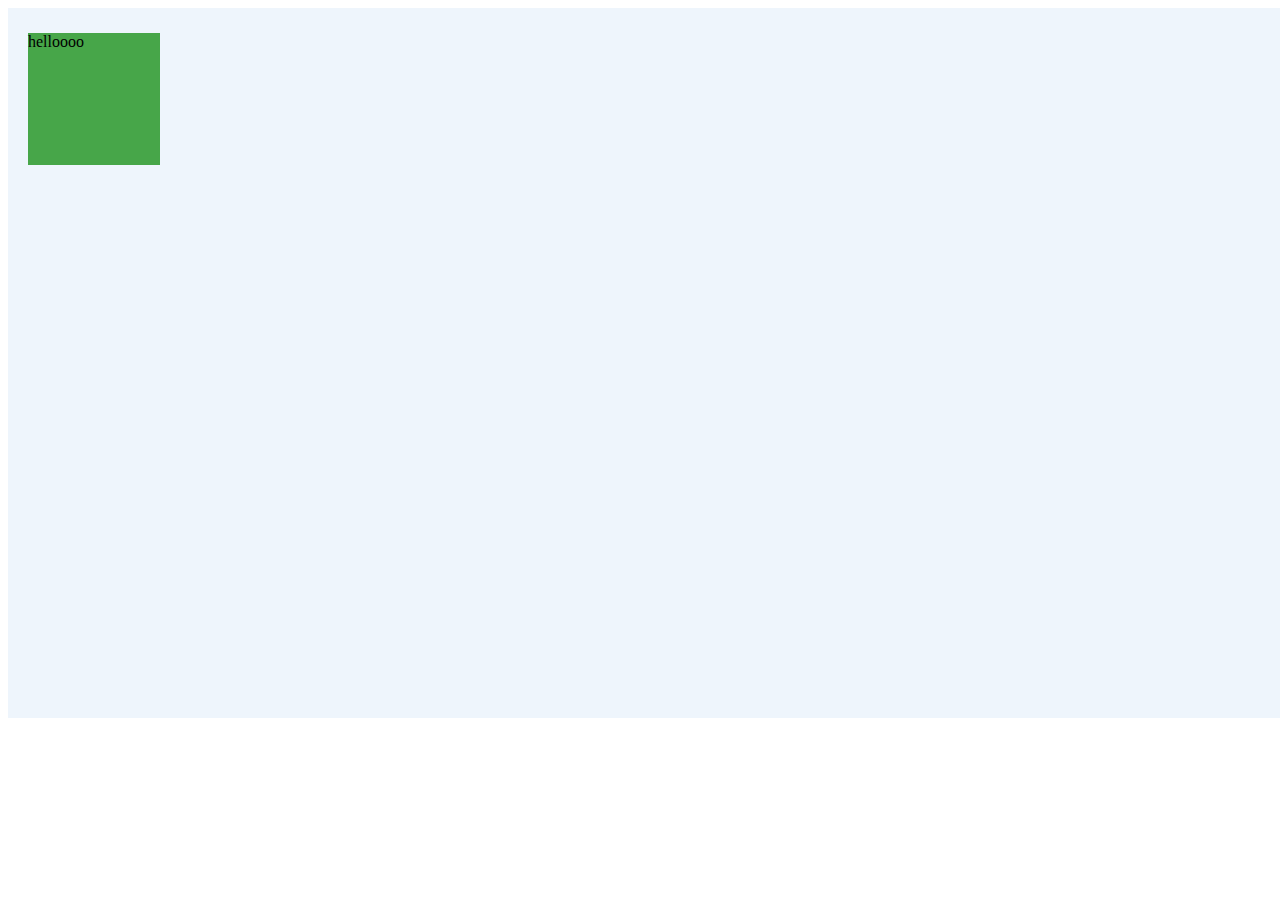
==== MidtermSpaceDesign.html @ bacd235b "FirstCommit" ====
<!DOCTYPE html>
<html>
<head>
	<title>Midterm Space Design</title>
	<meta charset="utf-8">
	<link rel="stylesheet" type="text/css" href="MidtermSpaceDesign.css">
</head>

<body>
	<div id="container">
		<div id="square1">
				<div class="tooltip"> helloooo<br><br>
					<span class="tooltiptext">play an audio clip</span>
				</div><br><br>
		</div>
	</div>
</body>
</html>
---- MidtermSpaceDesign.css ----
@charset "utf-8";

#container {
	width: 1420px;
	height: 710px;
	float: left;
	background: #EEF5FC;
}

#square1 {
	width: 132px;
	height: 132px;
	float: left;
	margin: 20px;
	margin-top: 25px;
	background: #47A649;
}

.tooltip {
    position: relative;
    display: inline-block;
    /*border-bottom: 1px dotted black;*/
	background-color: #47A649;
}

.tooltip .tooltiptext {
    visibility: hidden;
    width: 120px;
    background-color: black;
    color: #fff;
    text-align: center;
    border-radius: 6px;
    padding: 5px 0;
    
    /* Position the tooltip */
    position: absolute;
    z-index: 1;
    top: -20px;
    left: 110%;
}

.tooltip:hover .tooltiptext {
    visibility: visible;
}
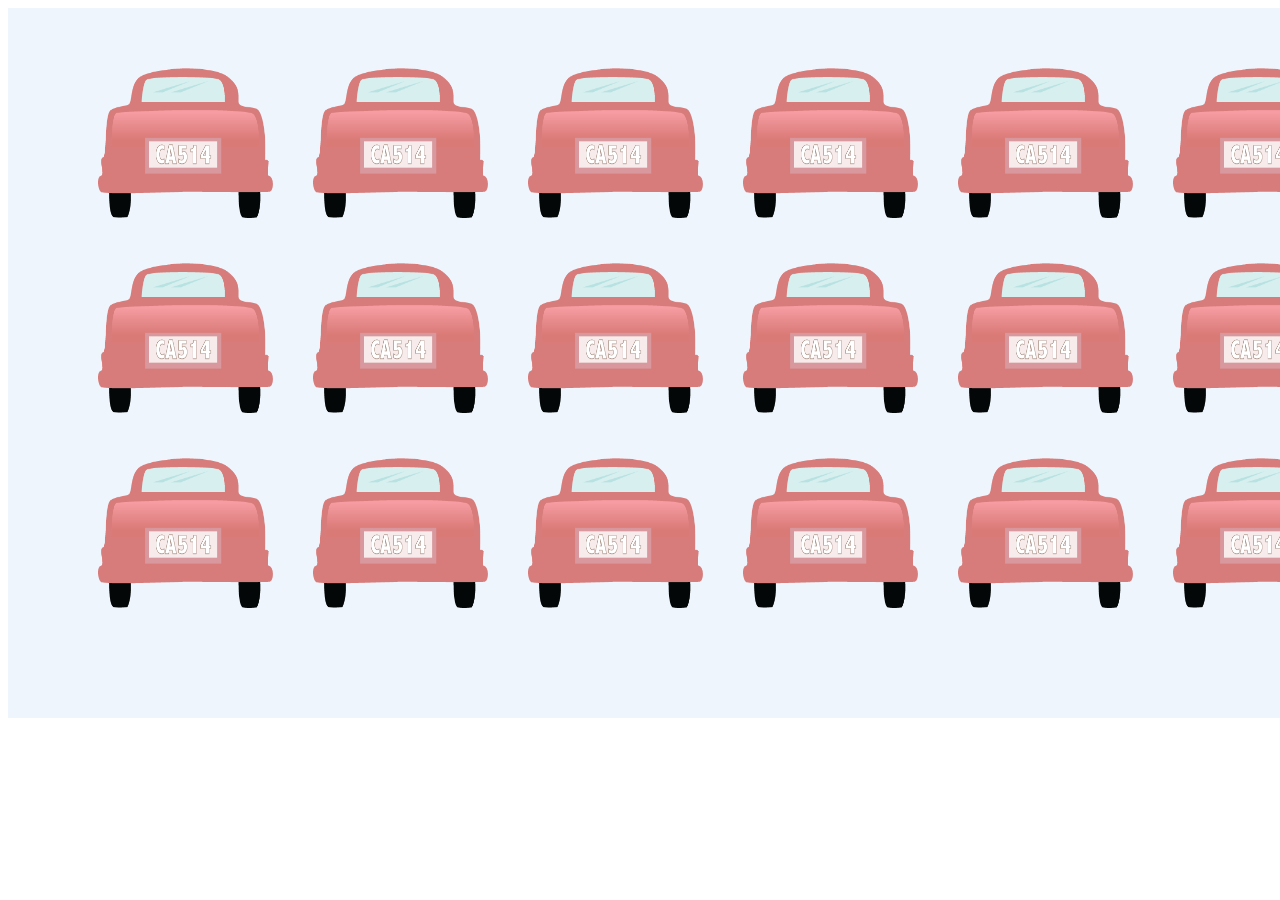
==== commit c5f094eb: "TableOfContents" ====
--- a/MidtermSpaceDesign.html
+++ b/MidtermSpaceDesign.html
@@ -8,11 +8,101 @@
 
 <body>
 	<div id="container">
+		<div id="blankSpaceTop">
+		</div>
+		<div id="blankSpace">
+		</div>
 		<div id="square1">
-				<div class="tooltip"> helloooo<br><br>
-					<span class="tooltiptext">play an audio clip</span>
-				</div><br><br>
+				<div class="tooltip"> <img src="Car.png" alt="Car" width="175" height="150">
+					<span class="tooltiptext">Story of car</span>
+				</div>
 		</div>
+		<div id="square1">
+				<div class="tooltip"> <img src="Car.png" alt="Car" width="175" height="150">
+					<span class="tooltiptext">Story of car</span>
+				</div>
+		</div>
+		<div id="square1">
+				<div class="tooltip"> <img src="Car.png" alt="Car" width="175" height="150">
+					<span class="tooltiptext">Story of car</span>
+				</div>
+		</div>
+		<div id="square1">
+				<div class="tooltip"> <img src="Car.png" alt="Car" width="175" height="150">
+					<span class="tooltiptext">Story of car</span>
+				</div>
+		</div>
+		<div id="square1">
+				<div class="tooltip"> <img src="Car.png" alt="Car" width="175" height="150">
+					<span class="tooltiptext">Story of car</span>
+				</div>
+		</div>
+		<div id="square1">
+				<div class="tooltip"> <img src="Car.png" alt="Car" width="175" height="150">
+					<span class="tooltiptext">Story of car</span>
+				</div>
+		</div>
+		<div id="square1">
+				<div class="tooltip"> <img src="Car.png" alt="Car" width="175" height="150">
+					<span class="tooltiptext">Story of car</span>
+				</div>
+		</div>
+		<div id="square1">
+				<div class="tooltip"> <img src="Car.png" alt="Car" width="175" height="150">
+					<span class="tooltiptext">Story of car</span>
+				</div>
+		</div>
+		<div id="square1">
+				<div class="tooltip"> <img src="Car.png" alt="Car" width="175" height="150">
+					<span class="tooltiptext">Story of car</span>
+				</div>
+		</div>
+		<div id="square1">
+				<div class="tooltip"> <img src="Car.png" alt="Car" width="175" height="150">
+					<span class="tooltiptext">Story of car</span>
+				</div>
+		</div>
+		<div id="square1">
+				<div class="tooltip"> <img src="Car.png" alt="Car" width="175" height="150">
+					<span class="tooltiptext">Story of car</span>
+				</div>
+		</div>
+		<div id="square1">
+				<div class="tooltip"> <img src="Car.png" alt="Car" width="175" height="150">
+					<span class="tooltiptext">Story of car</span>
+				</div>
+		</div>
+		<div id="square1">
+				<div class="tooltip"> <img src="Car.png" alt="Car" width="175" height="150">
+					<span class="tooltiptext">Story of car</span>
+				</div>
+		</div>
+		<div id="square1">
+				<div class="tooltip"> <img src="Car.png" alt="Car" width="175" height="150">
+					<span class="tooltiptext">Story of car</span>
+				</div>
+		</div>
+		<div id="square1">
+				<div class="tooltip"> <img src="Car.png" alt="Car" width="175" height="150">
+					<span class="tooltiptext">Story of car</span>
+				</div>
+		</div>
+		<div id="square1">
+				<div class="tooltip"> <img src="Car.png" alt="Car" width="175" height="150">
+					<span class="tooltiptext">Story of car</span>
+				</div>
+		</div>
+		<div id="square1">
+				<div class="tooltip"> <img src="Car.png" alt="Car" width="175" height="150">
+					<span class="tooltiptext">Story of car</span>
+				</div>
+		</div>
+		<div id="square1">
+				<div class="tooltip"> <img src="Car.png" alt="Car" width="175" height="150">
+					<span class="tooltiptext">Story of car</span>
+				</div>
+		</div>
+
 	</div>
 </body>
 </html>--- a/MidtermSpaceDesign.css
+++ b/MidtermSpaceDesign.css
@@ -7,20 +7,40 @@
 	background: #EEF5FC;
 }
 
+#blankSpace {
+	width: 70px;
+	height: 675px;
+	float: left;
+}
+
+#blankSpaceTop {
+	width: 1420px;
+	height: 35px;
+	float: left;
+}
+
 #square1 {
-	width: 132px;
-	height: 132px;
+	width: 175px;
+	height: 150px;
 	float: left;
 	margin: 20px;
 	margin-top: 25px;
-	background: #47A649;
+	background: #EEF5FC;
+}
+
+/* Centered text */
+.centered {
+    position: absolute;
+    top: 50%;
+    left: 50%;
+    transform: translate(-50%, -50%);
 }
 
 .tooltip {
     position: relative;
     display: inline-block;
     /*border-bottom: 1px dotted black;*/
-	background-color: #47A649;
+	background-color: #EEF5FC;
 }
 
 .tooltip .tooltiptext {
@@ -35,8 +55,9 @@
     /* Position the tooltip */
     position: absolute;
     z-index: 1;
-    top: -20px;
-    left: 110%;
+    top: 100%;
+    left: 50%;
+    margin-left: -60px;
 }
 
 .tooltip:hover .tooltiptext {
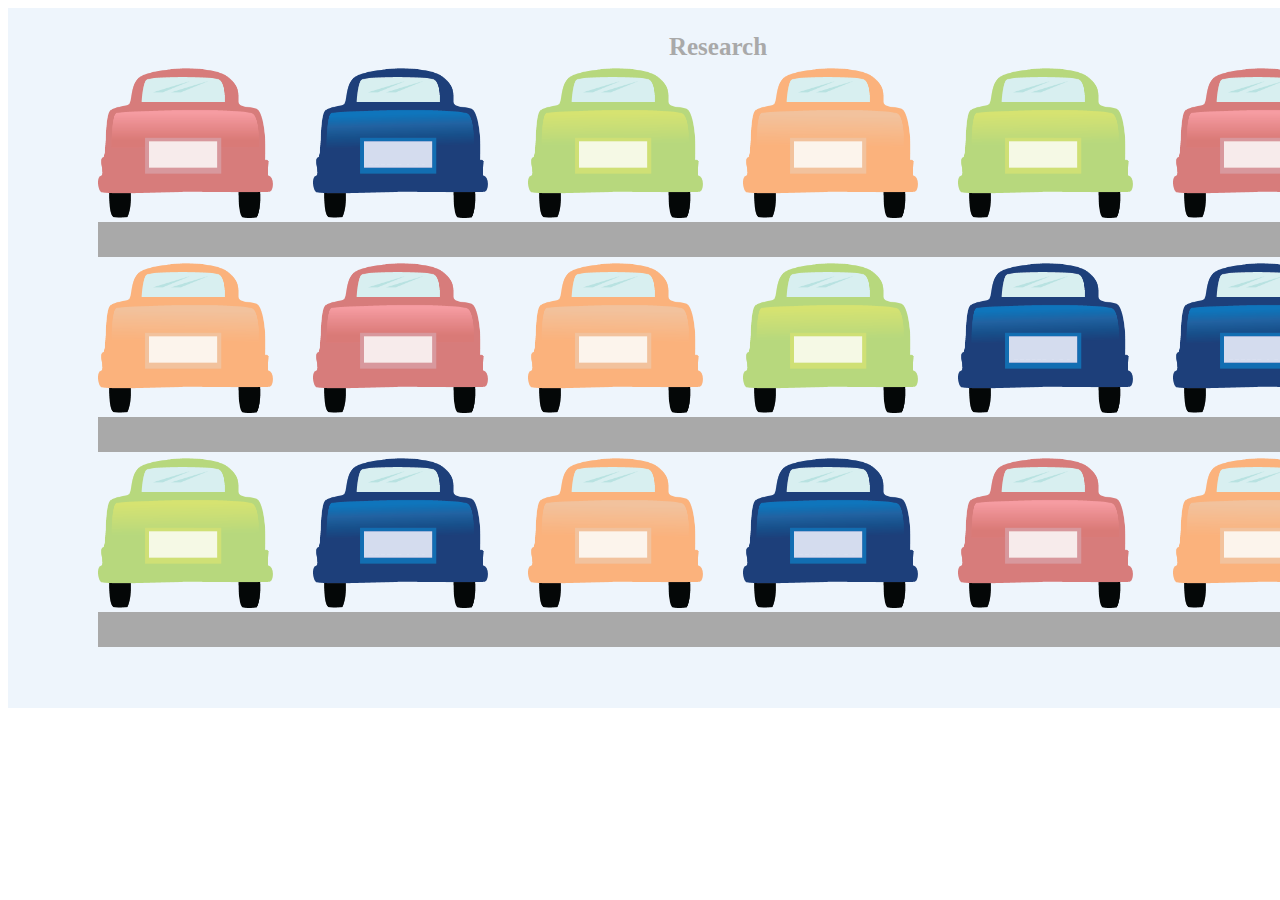
==== commit 86e3d6f9: "Update" ====
--- a/MidtermSpaceDesign.html
+++ b/MidtermSpaceDesign.html
@@ -8,101 +8,114 @@
 
 <body>
 	<div id="container">
-		<div id="blankSpaceTop">
-		</div>
-		<div id="blankSpace">
+		<a href="Assignment 1.pdf">
+			<div id="blankSpaceTop"> 
+				<h1>Research</h1> 
+			</div>
+		</a>
+		<div id="blankSpace"></div>
+		<!-- First Row -->
+		<div id="square1">
+				<div class="tooltip"> <img src="CarPink.png" alt="Car" width="175" height="150">
+					<span class="tooltiptext">One time I saw a couple breaking up in front of the whole foods.</span>
+				</div>
+				<div id="bar"></div>
 		</div>
 		<div id="square1">
-				<div class="tooltip"> <img src="Car.png" alt="Car" width="175" height="150">
+				<div class="tooltip"> <img src="CarBlue.png" alt="Car" width="175" height="150">
+					<span class="tooltiptext">I am from London and I came to this spot because of Nero. I thought it would be a nice place to get a coffee and its really nice.</span>
+				</div>
+		</div>
+		<div id="square1">
+				<div class="tooltip"> <img src="CarGreen.png" alt="Car" width="175" height="150">
+					<span class="tooltiptext">I come here to do my grocery shopping, I study at bereklee and I live near by.</span>
+				</div>
+		</div>
+		<div id="square1">
+				<div class="tooltip"> <img src="CarOrange.png" alt="Car" width="175" height="150">
+					<span class="tooltiptext">I just really like doing work in nero, especially next to the window because I can see the different kinds of people walking by.</span>
+				</div>
+		</div>
+		<div id="square1">
+				<div class="tooltip"> <img src="CarGreen.png" alt="Car" width="175" height="150">
+					<span class="tooltiptext">We came into to boston to visit for the day and parked in that parking structure behind us.</span>
+				</div>
+		</div>
+		<div id="square1">
+				<div class="tooltip"> <img src="CarPink.png" alt="Car" width="175" height="150">
+					<span class="tooltiptext">Story of car</span>
+				</div>
+		</div>
+
+		<!-- Second Row -->
+		<div id="square1">
+				<div class="tooltip"> <img src="CarOrange.png" alt="Car" width="175" height="150">
+					<span class="tooltiptext">Story of car</span>
+				</div>
+				<div id="bar"></div>
+		</div>
+		<div id="square1">
+				<div class="tooltip"> <img src="CarPink.png" alt="Car" width="175" height="150">
 					<span class="tooltiptext">Story of car</span>
 				</div>
 		</div>
 		<div id="square1">
-				<div class="tooltip"> <img src="Car.png" alt="Car" width="175" height="150">
+				<div class="tooltip"> <img src="CarOrange.png" alt="Car" width="175" height="150">
 					<span class="tooltiptext">Story of car</span>
 				</div>
 		</div>
 		<div id="square1">
-				<div class="tooltip"> <img src="Car.png" alt="Car" width="175" height="150">
+				<div class="tooltip"> <img src="CarGreen.png" alt="Car" width="175" height="150">
 					<span class="tooltiptext">Story of car</span>
 				</div>
 		</div>
 		<div id="square1">
-				<div class="tooltip"> <img src="Car.png" alt="Car" width="175" height="150">
+				<div class="tooltip"> <img src="CarBlue.png" alt="Car" width="175" height="150">
 					<span class="tooltiptext">Story of car</span>
 				</div>
 		</div>
 		<div id="square1">
-				<div class="tooltip"> <img src="Car.png" alt="Car" width="175" height="150">
+				<div class="tooltip"> <img src="CarBlue.png" alt="Car" width="175" height="150">
+					<span class="tooltiptext">Story of car</span>
+				</div>
+		</div>
+
+		<!--Third Row -->
+		<div id="square1">
+				<div class="tooltip"> <img src="CarGreen.png" alt="Car" width="175" height="150">
+					<span class="tooltiptext2">
+						<p>
+							Where does it come from?Contrary to popular belief, Lorem Ipsum is not simply random text. It has roots in a piece of classical Latin literature from 45 BC, making it over 2000 years old. Richard McClintock, a Latin professor at Hampden-Sydney College in Virginia, looked up one of the more obscure Latin words, consectetur, from a Lorem Ipsum passage, and going through the cites of the word in classical literature, discovered the undoubtable source. 
+						</p>
+					</span>
+				</div>
+				<div id="bar"></div>
+		</div>
+		<div id="square1">
+				<div class="tooltip"> <img src="CarBlue.png" alt="Car" width="175" height="150">
 					<span class="tooltiptext">Story of car</span>
 				</div>
 		</div>
 		<div id="square1">
-				<div class="tooltip"> <img src="Car.png" alt="Car" width="175" height="150">
+				<div class="tooltip"> <img src="CarOrange.png" alt="Car" width="175" height="150">
 					<span class="tooltiptext">Story of car</span>
 				</div>
 		</div>
 		<div id="square1">
-				<div class="tooltip"> <img src="Car.png" alt="Car" width="175" height="150">
+				<div class="tooltip"> <img src="CarBlue.png" alt="Car" width="175" height="150">
 					<span class="tooltiptext">Story of car</span>
 				</div>
 		</div>
 		<div id="square1">
-				<div class="tooltip"> <img src="Car.png" alt="Car" width="175" height="150">
+				<div class="tooltip"> <img src="CarPink.png" alt="Car" width="175" height="150">
 					<span class="tooltiptext">Story of car</span>
 				</div>
 		</div>
 		<div id="square1">
-				<div class="tooltip"> <img src="Car.png" alt="Car" width="175" height="150">
+				<div class="tooltip"> <img src="CarOrange.png" alt="Car" width="175" height="150">
 					<span class="tooltiptext">Story of car</span>
 				</div>
 		</div>
-		<div id="square1">
-				<div class="tooltip"> <img src="Car.png" alt="Car" width="175" height="150">
-					<span class="tooltiptext">Story of car</span>
-				</div>
-		</div>
-		<div id="square1">
-				<div class="tooltip"> <img src="Car.png" alt="Car" width="175" height="150">
-					<span class="tooltiptext">Story of car</span>
-				</div>
-		</div>
-		<div id="square1">
-				<div class="tooltip"> <img src="Car.png" alt="Car" width="175" height="150">
-					<span class="tooltiptext">Story of car</span>
-				</div>
-		</div>
-		<div id="square1">
-				<div class="tooltip"> <img src="Car.png" alt="Car" width="175" height="150">
-					<span class="tooltiptext">Story of car</span>
-				</div>
-		</div>
-		<div id="square1">
-				<div class="tooltip"> <img src="Car.png" alt="Car" width="175" height="150">
-					<span class="tooltiptext">Story of car</span>
-				</div>
-		</div>
-		<div id="square1">
-				<div class="tooltip"> <img src="Car.png" alt="Car" width="175" height="150">
-					<span class="tooltiptext">Story of car</span>
-				</div>
-		</div>
-		<div id="square1">
-				<div class="tooltip"> <img src="Car.png" alt="Car" width="175" height="150">
-					<span class="tooltiptext">Story of car</span>
-				</div>
-		</div>
-		<div id="square1">
-				<div class="tooltip"> <img src="Car.png" alt="Car" width="175" height="150">
-					<span class="tooltiptext">Story of car</span>
-				</div>
-		</div>
-		<div id="square1">
-				<div class="tooltip"> <img src="Car.png" alt="Car" width="175" height="150">
-					<span class="tooltiptext">Story of car</span>
-				</div>
-		</div>
-
 	</div>
 </body>
 </html>--- a/MidtermSpaceDesign.css
+++ b/MidtermSpaceDesign.css
@@ -1,8 +1,16 @@
 @charset "utf-8";
+
+h1 {
+	color: darkgrey;
+	font-family: verdana;
+	font-size: 25px;
+	margin: 25px;
+	text-align: center;
+}
 
 #container {
 	width: 1420px;
-	height: 710px;
+	height: 700px;
 	float: left;
 	background: #EEF5FC;
 }
@@ -19,13 +27,20 @@
 	float: left;
 }
 
+#bar {
+	width: 1250px;
+	height: 35px;
+	float: center;
+	background-color: darkgrey;
+}
+
 #square1 {
 	width: 175px;
 	height: 150px;
 	float: left;
 	margin: 20px;
 	margin-top: 25px;
-	background: #EEF5FC;
+	background: #fff;
 }
 
 /* Centered text */
@@ -39,28 +54,65 @@
 .tooltip {
     position: relative;
     display: inline-block;
-    /*border-bottom: 1px dotted black;*/
 	background-color: #EEF5FC;
 }
 
 .tooltip .tooltiptext {
     visibility: hidden;
-    width: 120px;
-    background-color: black;
+    background-color: rgba(128,128,128, 0.7);
     color: #fff;
     text-align: center;
     border-radius: 6px;
     padding: 5px 0;
     
+    /* bottom tooltip */
+    width: 175px;
+    top: 100%;
+    left: 50%;
+    margin-left: -87.5px;
+
+    /* top tooltip */
+    /*width: 120px;
+    bottom: 100%;
+    left: 50%; 
+    margin-left: -60px;*/
+
     /* Position the tooltip */
     position: absolute;
     z-index: 1;
+}
+
+
+.tooltip .tooltiptext2 {
+    visibility: hidden;
+    background-color: rgba(128,128,128, 0.7);
+    color: #fff;
+    text-align: center;
+    border-radius: 6px;
+    padding: 5px 0;
+    
+    /* bottom tooltip */
+    /*width: 175px;
     top: 100%;
     left: 50%;
-    margin-left: -60px;
+    margin-left: -87.5px;*/
+
+    /* top tooltip */
+    width: 175px;
+    bottom: 100%;
+    left: 50%; 
+    margin-left: -87.5px;
+
+    /* Position the tooltip */
+    position: absolute;
+    z-index: 1;
 }
 
 .tooltip:hover .tooltiptext {
     visibility: visible;
 }
 
+.tooltip:hover .tooltiptext2 {
+    visibility: visible;
+}
+
